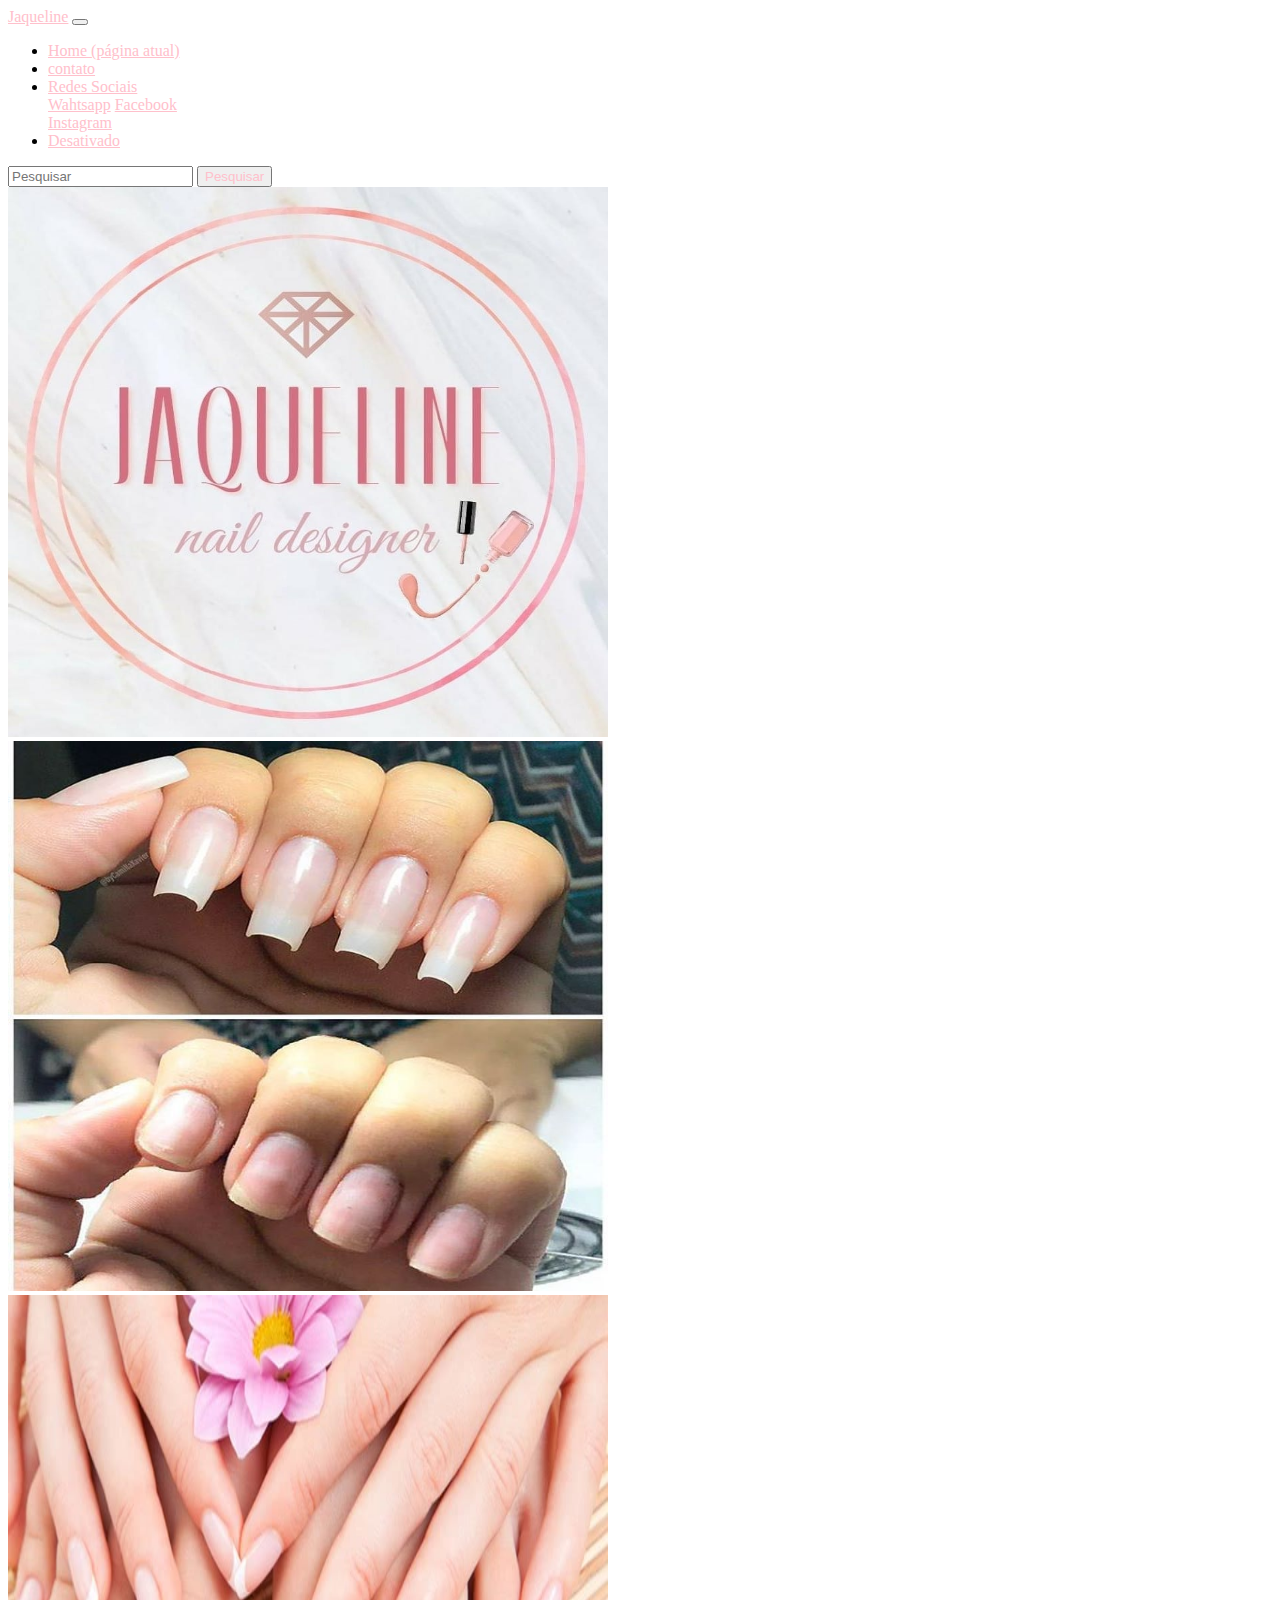
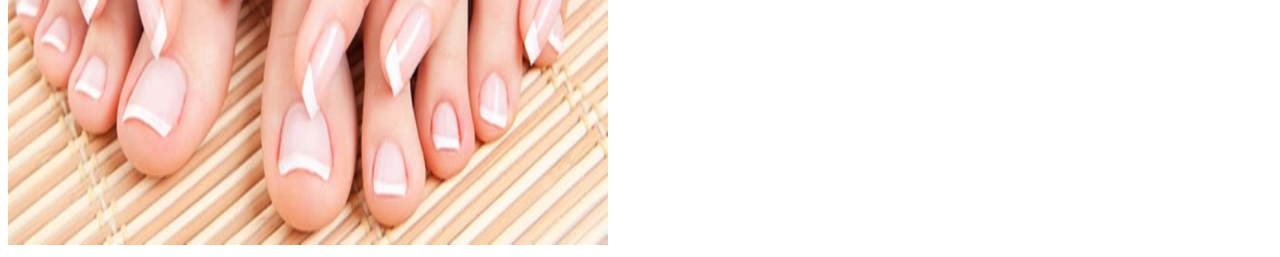
==== index.html @ 87abfee3 "jaque" ====
<!DOCTYPE html>
<html lang="pt-br">

<head>
    <!-- Meta tags Obrigatórias -->
    <meta charset="utf-8">
    <meta name="viewport" content="width=device-width, initial-scale=1, shrink-to-fit=no">

    <!-- Bootstrap CSS -->
    <link rel="stylesheet" href="https://stackpath.bootstrapcdn.com/bootstrap/4.1.3/css/bootstrap.min.css"
        integrity="sha384-MCw98/SFnGE8fJT3GXwEOngsV7Zt27NXFoaoApmYm81iuXoPkFOJwJ8ERdknLPMO" crossorigin="anonymous">

    <title></title>
</head>

<body>





    <nav class="navbar navbar-expand-lg  navbar-dark bg-dark">
        <a class="navbar-brand" style="color: pink;" href="#">Jaqueline</a>
        <button class="navbar-toggler" type="button" data-toggle="collapse" data-target="#conteudoNavbarSuportado"
            aria-controls="conteudoNavbarSuportado" aria-expanded="false" aria-label="Alterna navegação">
            <span class="navbar-toggler-icon"></span>
        </button>

        <div class="collapse navbar-collapse" id="conteudoNavbarSuportado">
            <ul class="navbar-nav mr-auto">
                <li class="nav-item active">
                    <a class="nav-link" style="color: pink;" href="#">Home <span class="sr-only">(página atual)</span></a>
                </li>
                <li class="nav-item">
                    <a class="nav-link" style="color: pink;" href="contato.html">contato</a>
                </li>
                <li class="nav-item dropdown">
                    <a class="nav-link dropdown-toggle" style="color: pink;" href="#" id="navbarDropdown" role="button"
                        data-toggle="dropdown" aria-haspopup="true" aria-expanded="false">
                        Redes Sociais
                    </a>
                    <div class="dropdown-menu" aria-labelledby="navbarDropdown">
                        <a class="dropdown-item" style="color: pink;" href="#">Wahtsapp</a>
                        <a class="dropdown-item" style="color: pink;" href="#">Facebook</a>
                        <div class="dropdown-divider"></div>
                        <a class="dropdown-item" style="color: pink;" href="#">Instagram</a>
                    </div>
                </li>
                <li class="nav-item">
                    <a class="nav-link disabled" style="color: pink;" href="#">Desativado</a>
                </li>
            </ul>
            <form class="form-inline my-2 my-lg-0">
                <input class="form-control mr-sm-2" type="search" placeholder="Pesquisar" aria-label="Pesquisar">
                <button class="btn btn btn-outline-secondary" style="color: pink;" my-2 my-sm-0" type="submit">Pesquisar</button>
            </form>
        </div>
    </nav>

    <div id="carouselExampleSlidesOnly" class="carousel slide" data-ride="carousel">
        <div class="carousel-inner">
            <div class="carousel-item active">
                <img class="d-block w-100" src="assets/img/jaque.home.jpg" width="600" height="550"
                    alt="Primeiro Slide">
            </div>
            <div class="carousel-item">
                <img class="d-block w-100" src="assets/img/jack.jpg" width="600" height="550" alt="Segundo Slide">
            </div>
            <div class="carousel-item">
                <img class="d-block w-100" src="assets/img/jaque.jpg" width="600" height="550" alt="Terceiro Slide">
            </div>
        </div>
    </div>

    <!-- JavaScript (Opcional) -->
    <!-- jQuery primeiro, depois Popper.js, depois Bootstrap JS -->
    <script src="https://code.jquery.com/jquery-3.3.1.slim.min.js"
        integrity="sha384-q8i/X+965DzO0rT7abK41JStQIAqVgRVzpbzo5smXKp4YfRvH+8abtTE1Pi6jizo"
        crossorigin="anonymous"></script>
    <script src="https://cdnjs.cloudflare.com/ajax/libs/popper.js/1.14.3/umd/popper.min.js"
        integrity="sha384-ZMP7rVo3mIykV+2+9J3UJ46jBk0WLaUAdn689aCwoqbBJiSnjAK/l8WvCWPIPm49"
        crossorigin="anonymous"></script>
    <script src="https://stackpath.bootstrapcdn.com/bootstrap/4.1.3/js/bootstrap.min.js"
        integrity="sha384-ChfqqxuZUCnJSK3+MXmPNIyE6ZbWh2IMqE241rYiqJxyMiZ6OW/JmZQ5stwEULTy"
        crossorigin="anonymous"></script>

</body>

</html>
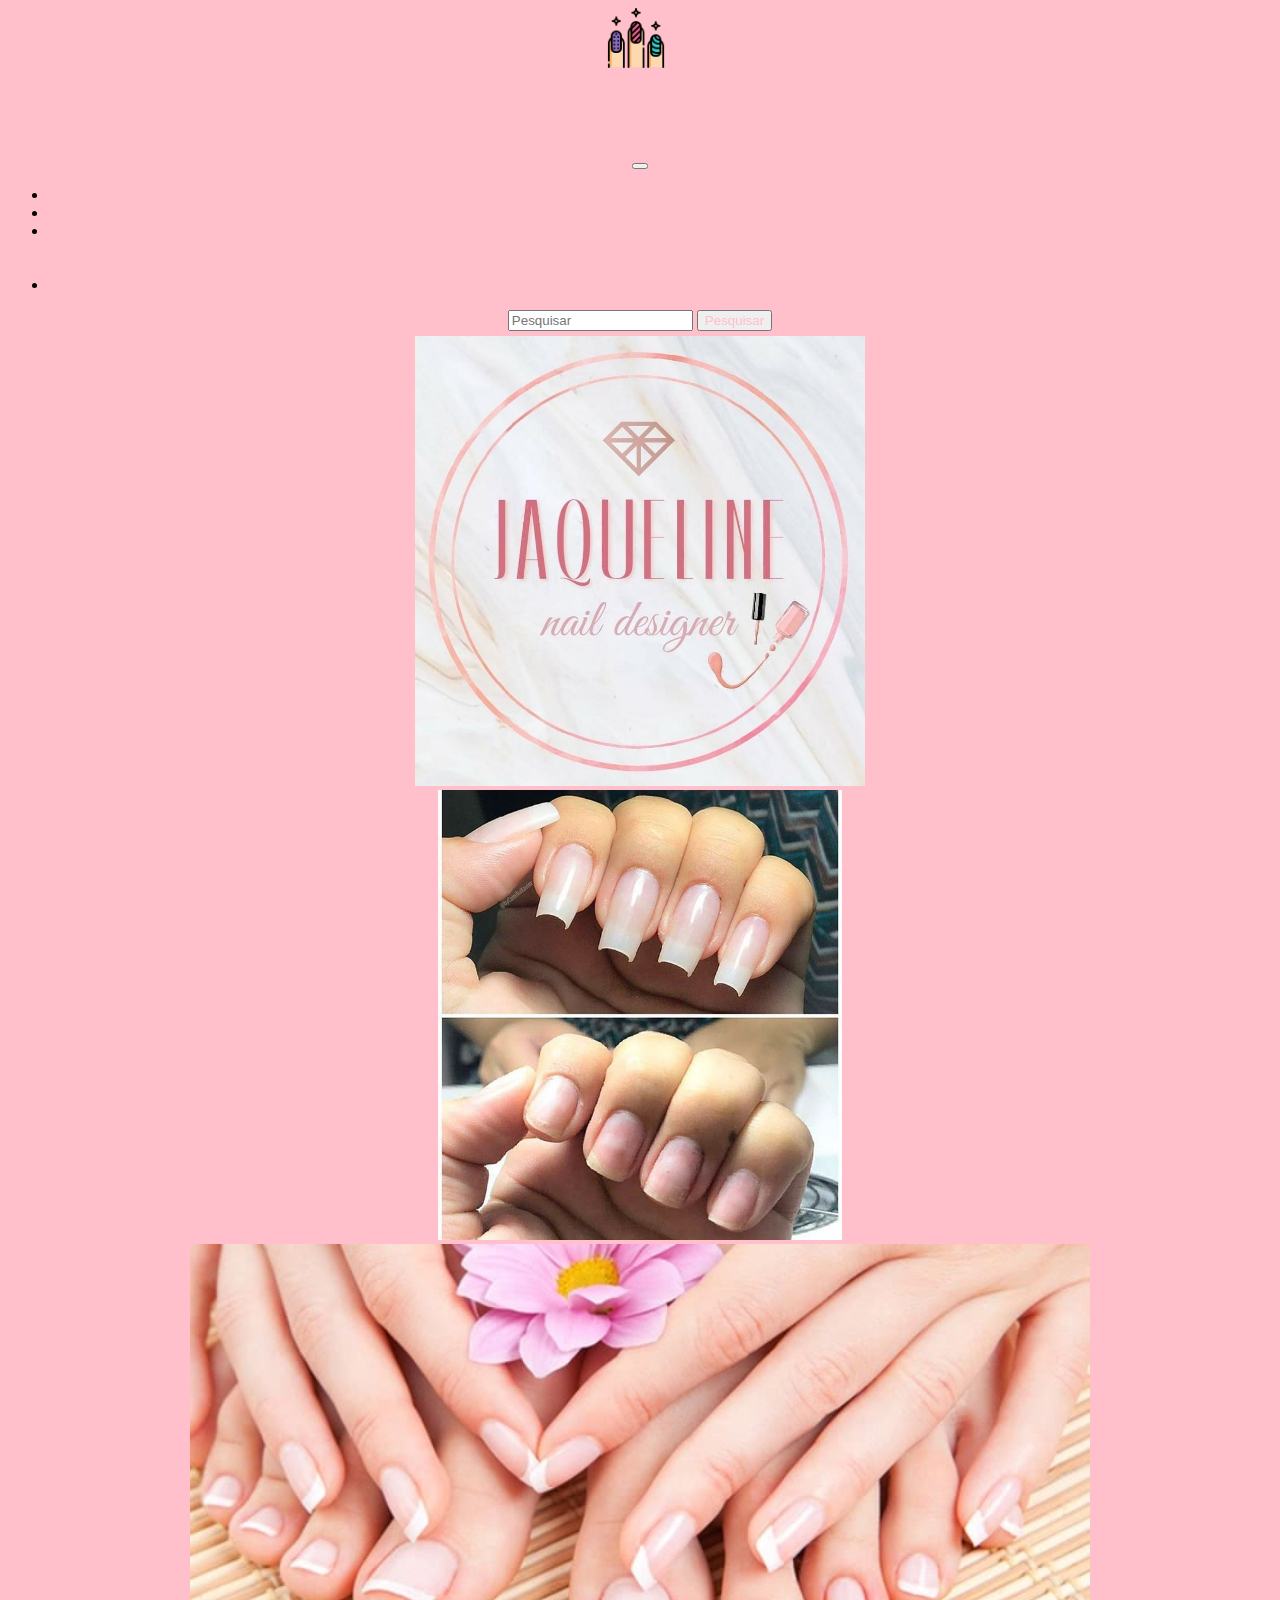
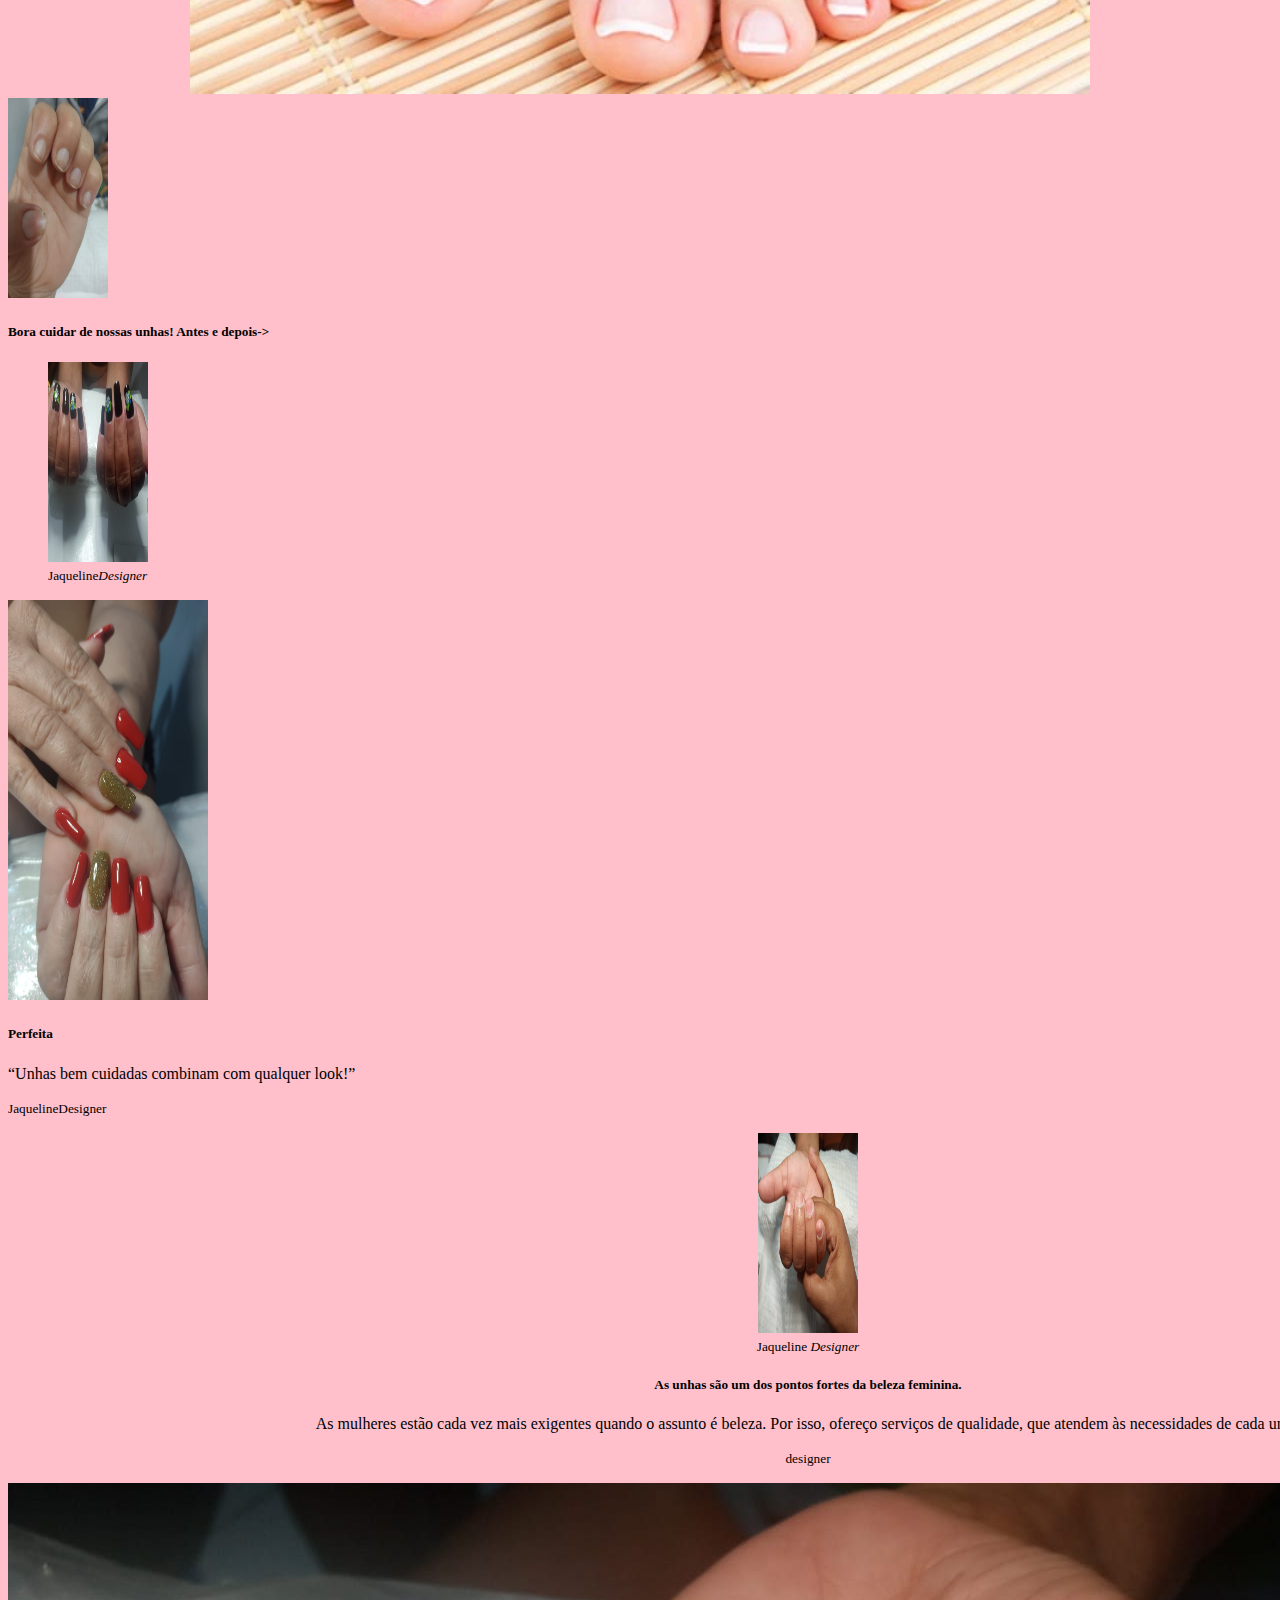
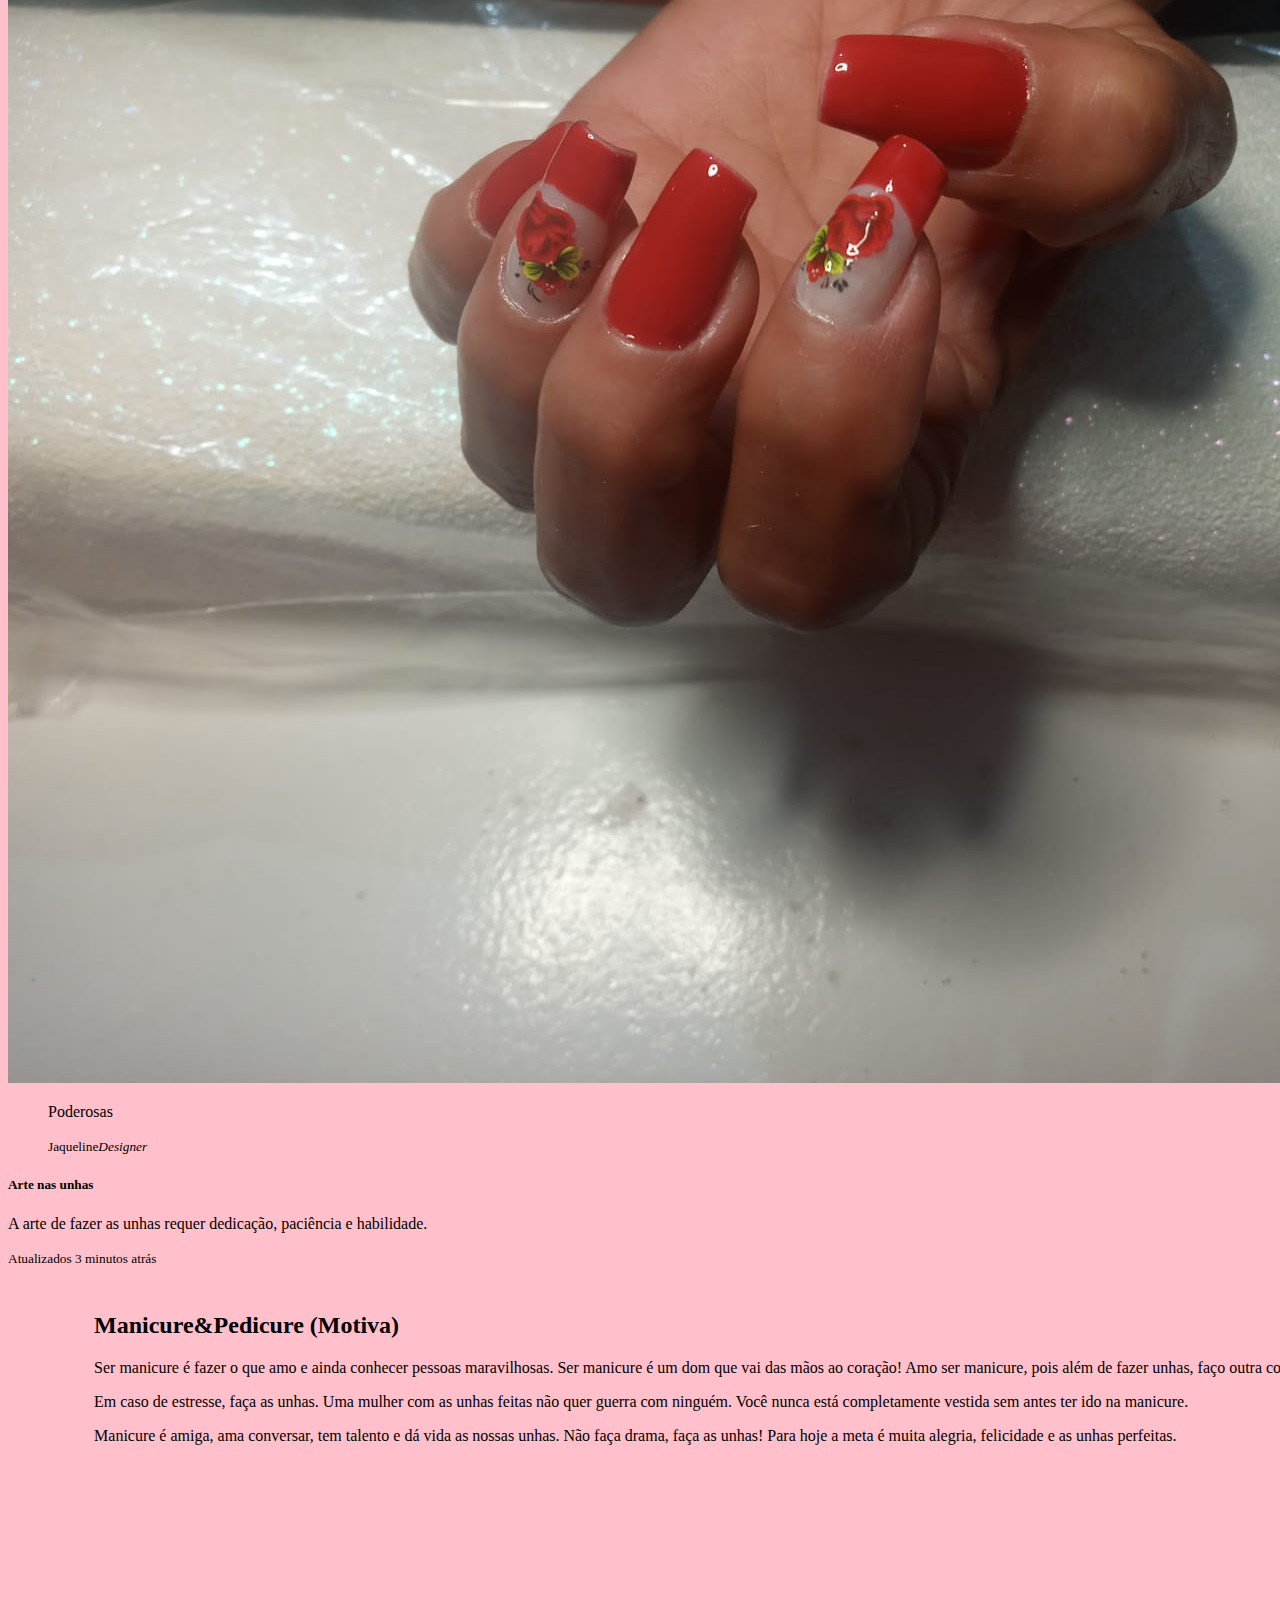
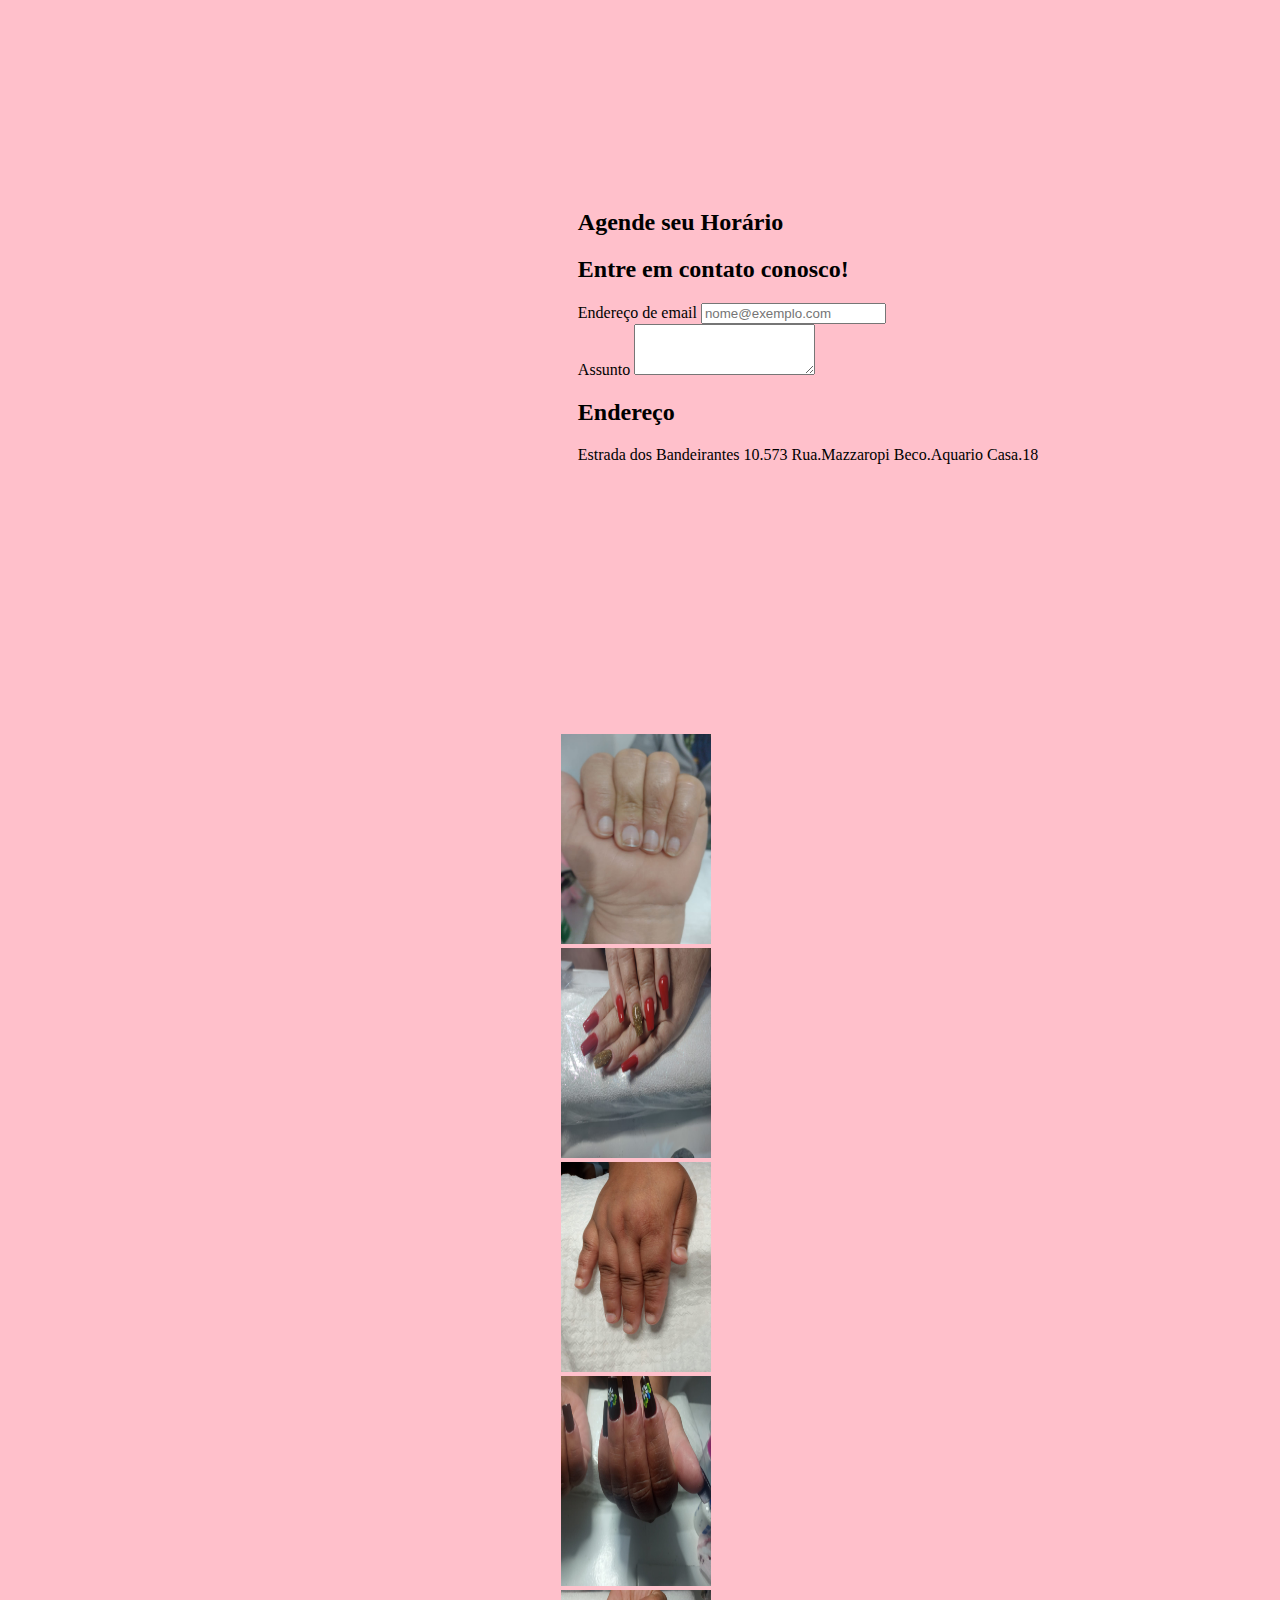
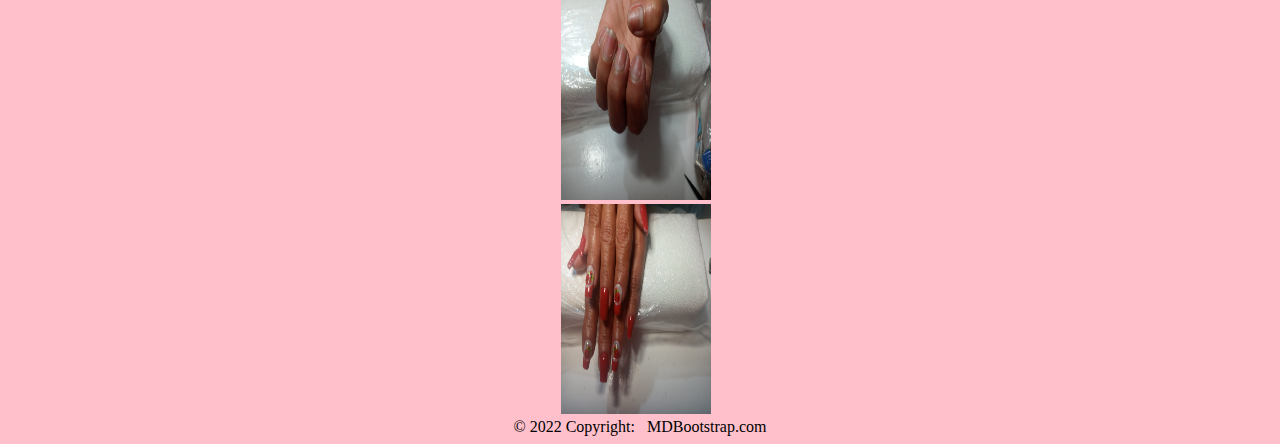
==== commit 179bd53d: "atualização" ====
--- a/index.html
+++ b/index.html
@@ -9,68 +9,327 @@
     <!-- Bootstrap CSS -->
     <link rel="stylesheet" href="https://stackpath.bootstrapcdn.com/bootstrap/4.1.3/css/bootstrap.min.css"
         integrity="sha384-MCw98/SFnGE8fJT3GXwEOngsV7Zt27NXFoaoApmYm81iuXoPkFOJwJ8ERdknLPMO" crossorigin="anonymous">
+    <link rel="stylesheet" href="assets/css/style.css">
 
     <title></title>
+
 </head>
 
 <body>
-
-
-
-
-
-    <nav class="navbar navbar-expand-lg  navbar-dark bg-dark">
-        <a class="navbar-brand" style="color: pink;" href="#">Jaqueline</a>
-        <button class="navbar-toggler" type="button" data-toggle="collapse" data-target="#conteudoNavbarSuportado"
-            aria-controls="conteudoNavbarSuportado" aria-expanded="false" aria-label="Alterna navegação">
-            <span class="navbar-toggler-icon"></span>
-        </button>
-
-        <div class="collapse navbar-collapse" id="conteudoNavbarSuportado">
-            <ul class="navbar-nav mr-auto">
-                <li class="nav-item active">
-                    <a class="nav-link" style="color: pink;" href="#">Home <span class="sr-only">(página atual)</span></a>
-                </li>
-                <li class="nav-item">
-                    <a class="nav-link" style="color: pink;" href="contato.html">contato</a>
-                </li>
-                <li class="nav-item dropdown">
-                    <a class="nav-link dropdown-toggle" style="color: pink;" href="#" id="navbarDropdown" role="button"
-                        data-toggle="dropdown" aria-haspopup="true" aria-expanded="false">
-                        Redes Sociais
-                    </a>
-                    <div class="dropdown-menu" aria-labelledby="navbarDropdown">
-                        <a class="dropdown-item" style="color: pink;" href="#">Wahtsapp</a>
-                        <a class="dropdown-item" style="color: pink;" href="#">Facebook</a>
-                        <div class="dropdown-divider"></div>
-                        <a class="dropdown-item" style="color: pink;" href="#">Instagram</a>
-                    </div>
-                </li>
-                <li class="nav-item">
-                    <a class="nav-link disabled" style="color: pink;" href="#">Desativado</a>
-                </li>
-            </ul>
-            <form class="form-inline my-2 my-lg-0">
-                <input class="form-control mr-sm-2" type="search" placeholder="Pesquisar" aria-label="Pesquisar">
-                <button class="btn btn btn-outline-secondary" style="color: pink;" my-2 my-sm-0" type="submit">Pesquisar</button>
-            </form>
-        </div>
+    <div class="centro">
+
+        <nav class="navbar navbar-expand-lg  navbar-dark bg-dark">
+            <img src="assets/img/logo2.png" alt="" height="60" width="60">
+            <a class="navbar-brand" style="color: pink;" href="#"><h1>Jaqueline</h1></a>
+            <button class="navbar-toggler" type="button" data-toggle="collapse" data-target="#conteudoNavbarSuportado"
+                aria-controls="conteudoNavbarSuportado" aria-expanded="false" aria-label="Alterna navegação">
+                <span class="navbar-toggler-icon"></span>
+            </button>
+
+            <div class="collapse navbar-collapse altura" id="conteudoNavbarSuportado">
+                <ul class="navbar-nav mr-auto">
+                    <li class="nav-item active">
+                        <a class="nav-link" style="color: pink;" href="#">Home <span class="sr-only">(página
+                                atual)</span></a>
+                    </li>
+                    <li class="nav-item">
+                        <a class="nav-link" style="color: pink;" href="contato.html">contato</a>
+                    </li>
+                    <li class="nav-item dropdown">
+                        <a class="nav-link dropdown-toggle" style="color: pink;" href="#" id="navbarDropdown"
+                            role="button" data-toggle="dropdown" aria-haspopup="true" aria-expanded="false">
+                            Redes Sociais
+                        </a>
+                        <div class="dropdown-menu" aria-labelledby="navbarDropdown">
+                            <a class="dropdown-item" style="color: pink;" href="#">Wahtsapp</a>
+                            <a class="dropdown-item" style="color: pink;" href="#">Facebook</a>
+                            <div class="dropdown-divider"></div>
+                            <a class="dropdown-item" style="color: pink;" href="#">Instagram</a>
+                        </div>
+                    </li>
+                    <li class="nav-item">
+                        <a class="nav-link disabled" style="color: pink;" href="#">Desativado</a>
+                    </li>
+                </ul>
+                <form class="form-inline my-2 my-lg-0">
+                    <input class="form-control mr-sm-2" type="search" placeholder="Pesquisar" aria-label="Pesquisar">
+                    <button class="btn btn btn-outline-secondary" style="color: pink;" my-2 my-sm-0"
+                        type="submit">Pesquisar</button>
+                </form>
+            </div>
+    </div>
     </nav>
 
     <div id="carouselExampleSlidesOnly" class="carousel slide" data-ride="carousel">
-        <div class="carousel-inner">
+        <div class="carousel-inner container">
             <div class="carousel-item active">
-                <img class="d-block w-100" src="assets/img/jaque.home.jpg" width="600" height="550"
-                    alt="Primeiro Slide">
+                <img class="d-block w-100" src="assets/img/jaque.home.jpg" height="450" alt="Primeiro Slide">
             </div>
             <div class="carousel-item">
-                <img class="d-block w-100" src="assets/img/jack.jpg" width="600" height="550" alt="Segundo Slide">
+                <img class="d-block w-100" src="assets/img/jack.jpg" height="450" alt="Segundo Slide">
             </div>
             <div class="carousel-item">
-                <img class="d-block w-100" src="assets/img/jaque.jpg" width="600" height="550" alt="Terceiro Slide">
+                <img class="d-block w-100" src="assets/img/jaque.jpg" height="450" alt="Terceiro Slide">
             </div>
         </div>
     </div>
+
+    <div class="container mt-3">
+
+    
+        <!--Cards-->
+
+        <div class="card-columns mb-5">
+            <div class="card">
+                <img class="card-img-top" src="assets/img/unhas9.jpg" width="100" height="200" Imagem de capa do card">
+                <div class="card-body">
+                    <h5 class="card-title"> Bora cuidar de nossas unhas! Antes e depois-></h5>
+                </div>
+            </div>
+            <div class="card p-3">
+                <blockquote class="blockquote mb-0 card-body">
+                    <img class="card-img-top" src="assets/img/unhas3.jpg" width="100" height="200" Imagem de capa do
+                        card>
+                    <footer class="blockquote-footer">
+                        <small class="text-muted">
+                            Jaqueline<cite title="Título da fonte">Designer</cite>
+                        </small>
+                    </footer>
+                </blockquote>
+            </div>
+            <div class="card">
+                <img class="card-img-top" src="assets/img/unhas13.jpg" width="200" height="400"
+                    alt="Imagem de capa do card">
+                <div class="card-body">
+                    <h5 class="card-title">Perfeita</h5>
+                    <p class="card-text">“Unhas bem cuidadas combinam com qualquer look!”</p>
+                    <p class="card-text"><small class="text-muted">JaquelineDesigner</small></p>
+                </div>
+            </div>
+            <div class="card bg-primary text-white text-center p-3">
+                <blockquote class="blockquote mb-0">
+                    <img class="card-img-top" src="assets/img/unhas.jpg" width="100" height="200" Imagem de capa do
+                        card>
+                    <footer class="blockquote-footer">
+                        <small>
+                            Jaqueline <cite title="Título da fonte">Designer</cite>
+                        </small>
+                    </footer>
+                </blockquote>
+            </div>
+            <div class="card text-center">
+                <div class="card-body">
+                    <h5 class="card-title">As unhas são um dos pontos fortes da beleza feminina.</h5>
+                    <p class="card-text">As mulheres estão cada vez mais exigentes quando o assunto é beleza. Por isso,
+                        ofereço serviços de qualidade, que atendem às necessidades de cada uma.</p>
+                    <p class="card-text"><small class="text-muted">designer</small></p>
+                </div>
+            </div>
+            <div class="card">
+                <img class="card-img" src="assets/img/unhas5.jpg" Imagem do card">
+            </div>
+            <div class="card p-3 text-right">
+                <blockquote class="blockquote mb-0">
+                    <p>Poderosas</p>
+                    <footer class="blockquote-footer">
+                        <small class="text-muted">
+                            Jaqueline<cite title="Título da fonte">Designer
+                            </cite>
+                        </small>
+                    </footer>
+                </blockquote>
+            </div>
+            <div class="card">
+                <div class="card-body">
+                    <h5 class="card-title">Arte nas unhas</h5>
+                    <p class="card-text">A arte de fazer as unhas requer dedicação, paciência e habilidade.</p>
+                    <p class="card-text"><small class="text-muted">Atualizados 3 minutos atrás</small></p>
+                </div>
+            </div>
+        </div>
+        <!--/Cards-->
+
+        <!--Texto e video-->
+
+        <div class="container">
+            <div class="row">
+                <div class="col" style="background-color: pink;">
+                    <h2>Manicure&Pedicure (Motiva)</h2>
+                    <p>
+                        Ser manicure é fazer o que amo e ainda conhecer pessoas maravilhosas.
+                        Ser manicure é um dom que vai das mãos ao coração!
+                        Amo ser manicure, pois além de fazer unhas, faço outra coisa que amo: conversar o dia todinho!
+                    </p>
+                    <p>
+                        Em caso de estresse, faça as unhas.
+                        Uma mulher com as unhas feitas não quer guerra com ninguém.
+                        Você nunca está completamente vestida sem antes ter ido na manicure.
+                    </p>
+                    <p>
+                        Manicure é amiga, ama conversar, tem talento e dá vida as nossas unhas.
+                        Não faça drama, faça as unhas!
+                        Para hoje a meta é muita alegria, felicidade e as unhas perfeitas.
+                    </p>
+                </div>
+                <div class="col">
+                    <iframe width="560" height="315" src="https://www.youtube.com/embed/s7rZlAW60xo"
+                        title="YouTube video player" frameborder="0"
+                        allow="accelerometer; autoplay; clipboard-write; encrypted-media; gyroscope; picture-in-picture"
+                        allowfullscreen></iframe>
+                </div>
+            </div>
+        </div>
+        <!--/Texto e video-->
+
+        <!--Formulario e maps-->
+        <div class="container mb-5">
+            <div class="row d-flex align-items-center">
+                <div class="col">
+                    <h2>Agende seu Horário</h2>
+                    <h2>Entre em contato conosco!</h2>
+                    <form>
+                        <div class="form-group">
+                            <label for="exampleFormControlInput1">Endereço de email</label>
+                            <input type="email" class="form-control" id="exampleFormControlInput1"
+                                placeholder="nome@exemplo.com">
+                        </div>
+                        <div class="form-group">
+                            <label for="exampleFormControlTextarea1">Assunto</label>
+                            <textarea class="form-control" id="exampleFormControlTextarea1" rows="3"></textarea>
+                        </div>
+                    </form>
+                </div>
+                <div class="col">
+                    <h2>Endereço</h2>
+                    <p>Estrada dos Bandeirantes 10.573 Rua.Mazzaropi Beco.Aquario Casa.18</p>
+                    <iframe
+                        src="https://www.google.com/maps/embed?pb=!1m18!1m12!1m3!1d3673.050093616805!2d-43.430022585644984!3d-22.98518534645042!2m3!1f0!2f0!3f0!3m2!1i1024!2i768!4f13.1!3m3!1m2!1s0x9bdc5d19bfbeb5%3A0x7afa92b2df045ebd!2sEstr.%20dos%20Bandeirantes%2C%2010573%20-%20Camorim%2C%20Rio%20de%20Janeiro%20-%20RJ%2C%2022783-116!5e0!3m2!1spt-BR!2sbr!4v1668710967368!5m2!1spt-BR!2sbr"
+                        width="400" height="250" style="border:0;" allowfullscreen="" loading="lazy"
+                        referrerpolicy="no-referrer-when-downgrade" id="mapa" onmouseover="mapaZoo()"
+                        onmouseout="mapaNormal()"></iframe>
+
+                </div>
+            </div>
+        </div>
+
+        <!--/Formulario e maps-->
+    </div>
+
+    <!--Footer-->
+    <!-- Footer -->
+    <footer class="page-footer font-small mdb-color lighten-3 pt-4">
+
+        <!-- Footer Elements -->
+        <div class="container">
+
+            <!--Grid row-->
+            <div class="row">
+
+                <!--Grid column-->
+                <div class="col-lg-2 col-md-12 mb-4">
+
+                    <!--Image-->
+                    <div class="view overlay z-depth-1-half">
+                        <img src= "assets/img/unhas8.jpg"
+                        class="" alt="" height="210" width="150">
+                        <a href="">
+                            <div class="mask rgba-white-light"></div>
+                        </a>
+                    </div>
+
+                </div>
+                <!--Grid column-->
+
+                <!--Grid column-->
+                <div class="col-lg-2 col-md-6 mb-4">
+
+                    <!--Image-->
+                    <div class="view overlay z-depth-1-half">
+                        <img src="assets/img/unhas14.jpg"
+                            class="" alt="" height="210" width="150">
+                        <a href="">
+                            <div class="mask rgba-white-light"></div>
+                        </a>
+                    </div>
+
+                </div>
+                <!--Grid column-->
+
+                <!--Grid column-->
+                <div class="col-lg-2 col-md-6 mb-4">
+
+                    <!--Image-->
+                    <div class="view overlay z-depth-1-half">
+                        <img src="assets/img/unhas009.jpg"
+                        class="" alt="" height="210" width="150">
+                        <a href="">
+                            <div class="mask rgba-white-light"></div>
+                        </a>
+                    </div>
+
+                </div>
+                <!--Grid column-->
+
+                <!--Grid column-->
+                <div class="col-lg-2 col-md-12 mb-4">
+
+                    <!--Image-->
+                    <div class="view overlay z-depth-1-half">
+                        <img src="assets/img/unhas2.jpg" 
+                        class="" alt="" height="210" width="150">
+                        <a href="">
+                            <div class="mask rgba-white-light"></div>
+                        </a>
+                    </div>
+
+                </div>
+                <!--Grid column-->
+
+                <!--Grid column-->
+                <div class="col-lg-2 col-md-6 mb-4">
+
+                    <!--Image-->
+                    <div class="view overlay z-depth-1-half">
+                        <img src="assets/img/unhas4.jpg"
+                        class="" alt="" height="210" width="150">
+                        <a href="">
+                            <div class="mask rgba-white-light"></div>
+                        </a>
+                    </div>
+
+                </div>
+                <!--Grid column-->
+
+                <!--Grid column-->
+                <div class="col-lg-2 col-md-6 mb-4">
+
+                    <!--Image-->
+                    <div class="view overlay z-depth-1-half">
+                        <img src="assets/img/unhas7.jpg"
+                        class="" alt="" height="210" width="150">
+                        <a href="">
+                            <div class="mask rgba-white-light"></div>
+                        </a>
+                    </div>
+
+                </div>
+                <!--Grid column-->
+
+            </div>
+            <!--Grid row-->
+
+        </div>
+        <!-- Footer Elements -->
+
+        <!-- Copyright -->
+        <div class="footer-copyright text-center py-3">© 2022 Copyright:
+            <a href="/"> MDBootstrap.com</a>
+        </div>
+        <!-- Copyright -->
+
+    </footer>
+    <!-- Footer -->
+    <!--/Footer-->
 
     <!-- JavaScript (Opcional) -->
     <!-- jQuery primeiro, depois Popper.js, depois Bootstrap JS -->
--- a/assets/css/style.css
+++ b/assets/css/style.css
@@ -0,0 +1,84 @@
+.container {
+    display: flex;
+    align-items: center;
+    justify-content: center;
+    flex-flow: column wrap;
+
+} 
+
+body {
+    background-color: pink;
+}
+
+.menu{
+    text-align: center;
+    padding: 10px;
+    background-color: pink;
+}
+
+a{
+
+    color: black;
+    padding-left: 8px;
+    text-decoration: none;
+}
+
+.menu li{
+    display: inline;
+}
+.mt-20px{
+    margin-top: 20px;
+}
+h4{
+    font-size: 23px;
+    margin: 1px;
+}
+.p-30{
+    padding: 30px;
+}
+
+.form{
+    display: flex;
+    flex-flow: column wrap;
+    justify-content: center;
+}
+
+.menu li {
+    display: inline;
+    padding: 10px;
+    
+}
+
+.menu {
+    text-align: center;
+    padding: 10px;
+    background-color: black;
+}
+
+.menu h4{
+    color: pink;
+}
+
+.menu a {
+    color: pink;
+    text-decoration: none;
+}
+
+.menu a:hover {
+    color: pink;
+}
+
+.text-center{
+    text-align: center;
+}
+.mb-10{
+    margin-bottom: 10px;
+}
+
+.altura{
+    height: 150px;
+}
+
+.centro{
+    text-align: center;
+}